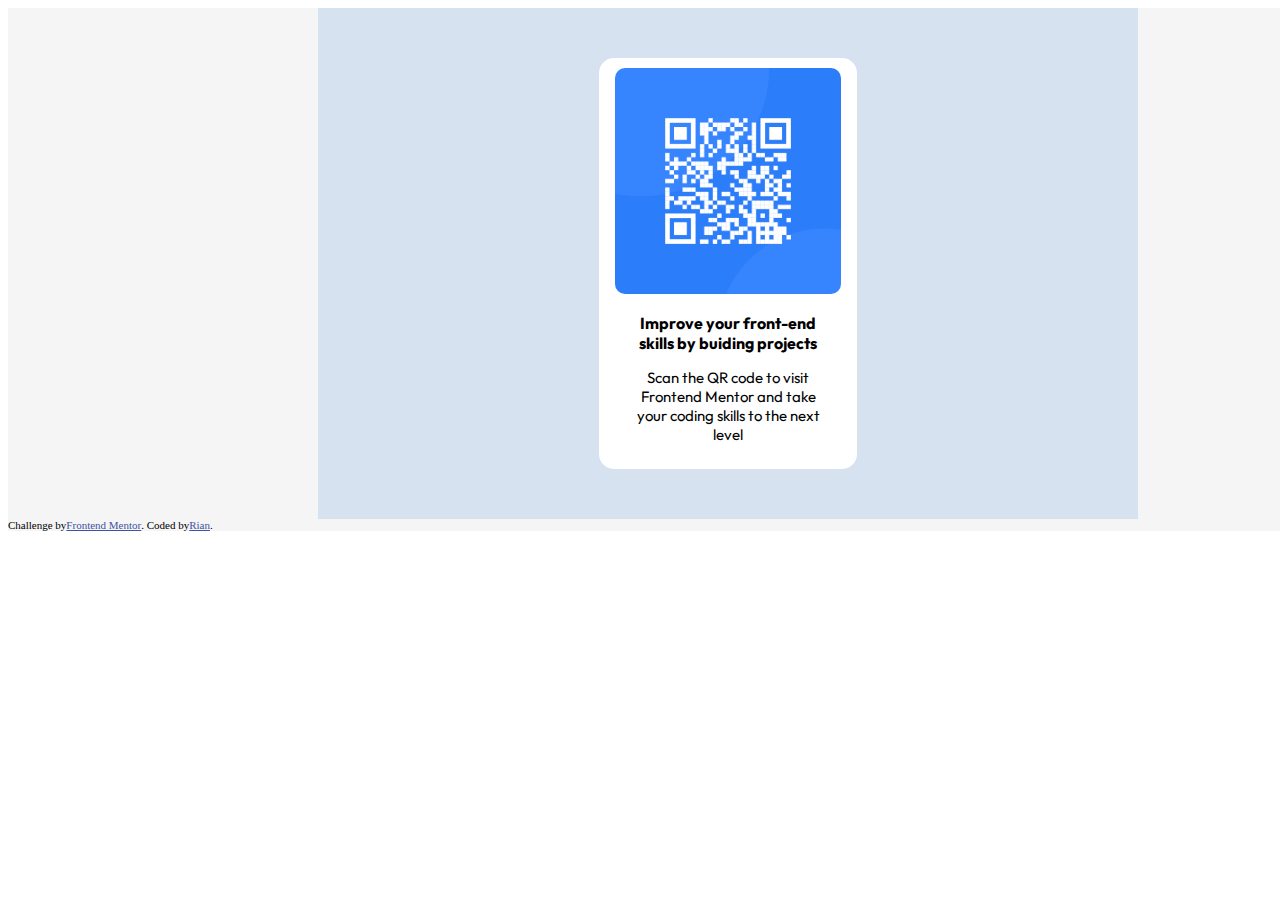
==== QR scanner/index.html @ cbb7d464 "Add QR scanner file" ====
<!DOCTYPE html>
<html lang="en">
<head>
  <meta charset="UTF-8">
  <meta name="viewport" content="width=device-width, initial-scale=1.0"> <!-- displays site properly based on user's device -->

  <link rel="preconnect" href="https://fonts.googleapis.com">
<link rel="preconnect" href="https://fonts.gstatic.com" crossorigin>
<link href="https://fonts.googleapis.com/css2?family=Outfit:wght@400;700&display=swap" rel="stylesheet">
<link rel="icon" type="image/x-icon" href="favicon-32x32.png">
  
  <title>Frontend Mentor | QR code component</title>
  <style>
    	
      div {
				background-color: whitesmoke;
                margin: auto;
                display: flex;
                width: 1440px;
				}
				section {
					background-color: hsl(212, 45%, 89%);
					margin: auto;
                    width: 50%;
                    text-align: center;
                    padding: 50px;
                
				}
				figure {background-color: white;
                    width: 33%;
                    text-align: center;
				margin: auto;
			padding: 10px;
		border-radius: 15px;
		font-family: 'Outfit', sans-serif;
	}
	figcaption {
		font-weight: 700;
    margin: 15px;
	}
			p {
			font-weight: 400;
			font-size: 15px;
            margin: 15px;
		}
        .rounded-image {
            width:95%;
            height:50%;
            border-radius: 10px;
            
        }
    .attribution { font-size: 11px; text-align: center; }
    .attribution a { color: hsl(228, 45%, 44%); }
  </style>
</head>
<body>

  <div>
		<section>
		<figure>
			<img src="image-qr-code.png" alt="QR Code to scan" class="rounded-image">
			<figcaption>Improve your front-end skills by buiding projects</figcaption>
			<p>Scan the QR code to visit Frontend Mentor and take your coding skills to the next level</p>
		</figure>
	</section>
	</div>
  
  <div class="attribution">
    Challenge by <a href="https://www.frontendmentor.io?ref=challenge" target="_blank">Frontend Mentor</a>. 
    Coded by <a href="#">Rian</a>.
  </div>
</body>
</html>
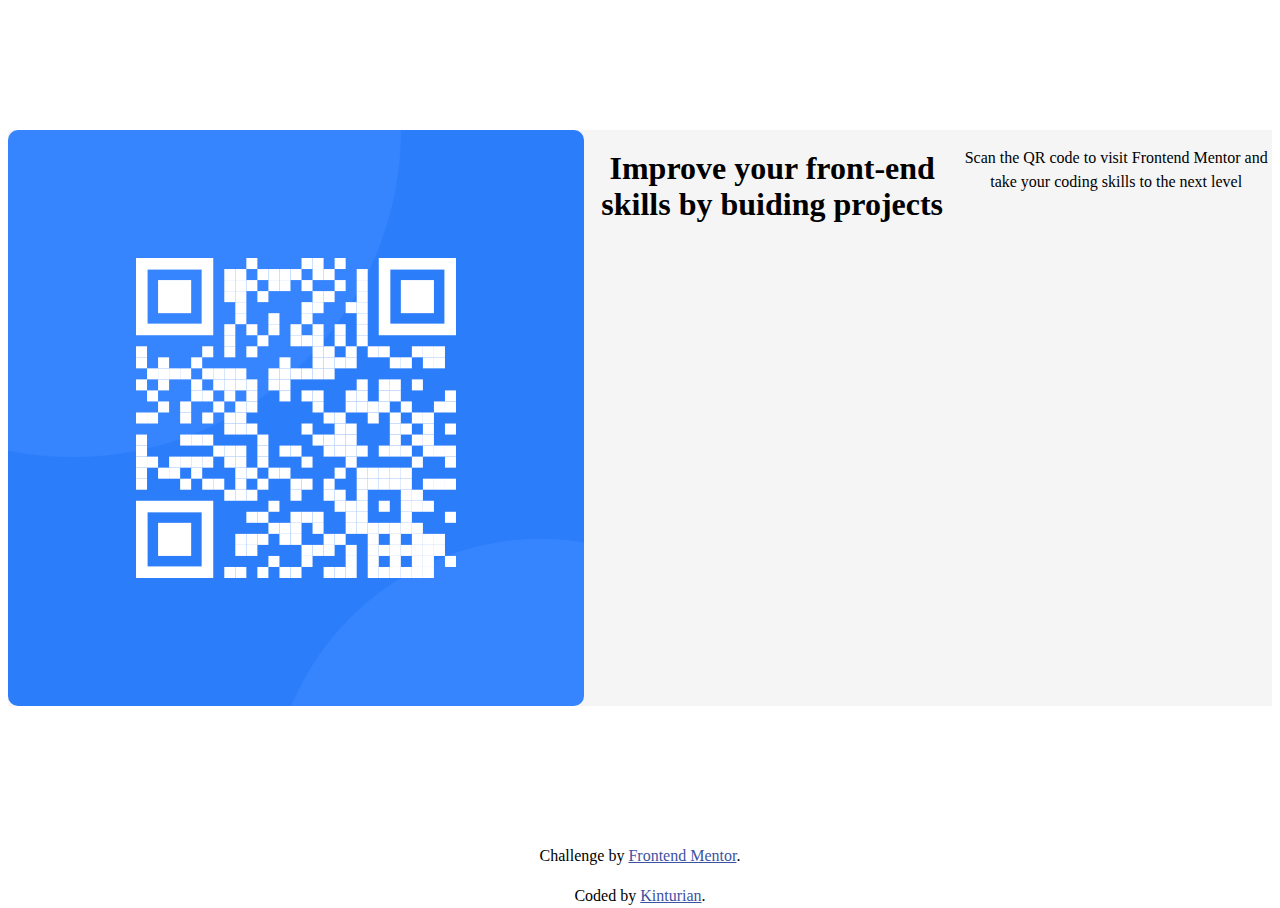
==== commit e3f6cd21: "Removed 10 files" ====
--- a/QR scanner/index.html
+++ b/QR scanner/index.html
@@ -2,72 +2,29 @@
 <html lang="en">
 <head>
   <meta charset="UTF-8">
-  <meta name="viewport" content="width=device-width, initial-scale=1.0"> <!-- displays site properly based on user's device -->
+  <meta name="viewport" content="width=device-width, initial-scale=1.0">
 
   <link rel="preconnect" href="https://fonts.googleapis.com">
+  <link rel="stylesheet" href="Frontendmentor.css">
 <link rel="preconnect" href="https://fonts.gstatic.com" crossorigin>
 <link href="https://fonts.googleapis.com/css2?family=Outfit:wght@400;700&display=swap" rel="stylesheet">
 <link rel="icon" type="image/x-icon" href="favicon-32x32.png">
   
   <title>Frontend Mentor | QR code component</title>
-  <style>
-    	
-      div {
-				background-color: whitesmoke;
-                margin: auto;
-                display: flex;
-                width: 1440px;
-				}
-				section {
-					background-color: hsl(212, 45%, 89%);
-					margin: auto;
-                    width: 50%;
-                    text-align: center;
-                    padding: 50px;
-                
-				}
-				figure {background-color: white;
-                    width: 33%;
-                    text-align: center;
-				margin: auto;
-			padding: 10px;
-		border-radius: 15px;
-		font-family: 'Outfit', sans-serif;
-	}
-	figcaption {
-		font-weight: 700;
-    margin: 15px;
-	}
-			p {
-			font-weight: 400;
-			font-size: 15px;
-            margin: 15px;
-		}
-        .rounded-image {
-            width:95%;
-            height:50%;
-            border-radius: 10px;
-            
-        }
-    .attribution { font-size: 11px; text-align: center; }
-    .attribution a { color: hsl(228, 45%, 44%); }
-  </style>
 </head>
 <body>
 
-  <div>
-		<section>
-		<figure>
-			<img src="image-qr-code.png" alt="QR Code to scan" class="rounded-image">
-			<figcaption>Improve your front-end skills by buiding projects</figcaption>
+  <main class="card">
+				<img src="image-qr-code.png" alt="frontendmentor.io" class="rounded-image">
+			<h1>Improve your front-end skills by buiding projects</h1>
 			<p>Scan the QR code to visit Frontend Mentor and take your coding skills to the next level</p>
-		</figure>
-	</section>
-	</div>
+	
+	 </main>
   
-  <div class="attribution">
-    Challenge by <a href="https://www.frontendmentor.io?ref=challenge" target="_blank">Frontend Mentor</a>. 
-    Coded by <a href="#">Rian</a>.
-  </div>
 </body>
+<footer class="attribution">
+  <p>Challenge by <a href="https://www.frontendmentor.io?ref=challenge" target="_blank">Frontend Mentor</a>. </p>
+ <p> Coded by <a href="#">Kinturian</a>. </p>
+</footer>
+
 </html>--- a/QR scanner/Frontendmentor.css
+++ b/QR scanner/Frontendmentor.css
@@ -0,0 +1,98 @@
+/* Box sizing rules */
+*,
+*::before,
+*::after {
+  box-sizing: border-box;
+}
+
+/* Prevent font size inflation */
+html {
+  -moz-text-size-adjust: none;
+  -webkit-text-size-adjust: none;
+  text-size-adjust: none;
+}
+
+/* Remove default margin in favour of better control in authored CSS */
+body, h1, h2, h3, h4, p,
+figure, blockquote, dl, dd {
+  margin-block-end: 0;
+}
+
+/* Remove list styles on ul, ol elements with a list role, which suggests default styling will be removed */
+ul[role='list'],
+ol[role='list'] {
+  list-style: none;
+}
+
+/* Set core body defaults */
+body {
+  min-height: 100vh;
+  line-height: 1.5;
+}
+
+/* Set shorter line heights on headings and interactive elements */
+h1, h2, h3, h4,
+button, input, label {
+  line-height: 1.1;
+}
+
+/* Balance text wrapping on headings */
+h1, h2,
+h3, h4 {
+  text-wrap: balance;
+}
+
+/* A elements that don't have a class get default styles */
+a:not([class]) {
+  text-decoration-skip-ink: auto;
+  color: currentColor;
+}
+
+/* Make images easier to work with */
+img,
+picture {
+  max-width: 100%;
+  display: block;
+}
+
+/* Inherit fonts for inputs and buttons */
+input, button,
+textarea, select {
+  font: inherit;
+}
+
+/* Make sure textareas without a rows attribute are not tiny */
+textarea:not([rows]) {
+  min-height: 10em;
+}
+
+/* Anything that has been anchored to should have extra scroll margin */
+:target {
+  scroll-margin-block: 5ex;
+}
+body {display: flex;
+flex-direction: column;
+justify-content: center;
+align-items: center;
+min-height: 100vh;
+text-align: center;}
+.card {
+    background-color: whitesmoke;
+    margin: auto;
+    display: flex;
+    /* width: 1440px; */
+    }
+    
+    h1 {font-weight: 700;}
+p {
+font-weight: 400;
+font-size: 1rem;
+}
+.rounded-image {
+display: block;
+max-width: 100%;
+border-radius: 10px;
+
+}
+.attribution { font-size: 11px; text-align: center; }
+.attribution a { color: hsl(228, 45%, 44%); }